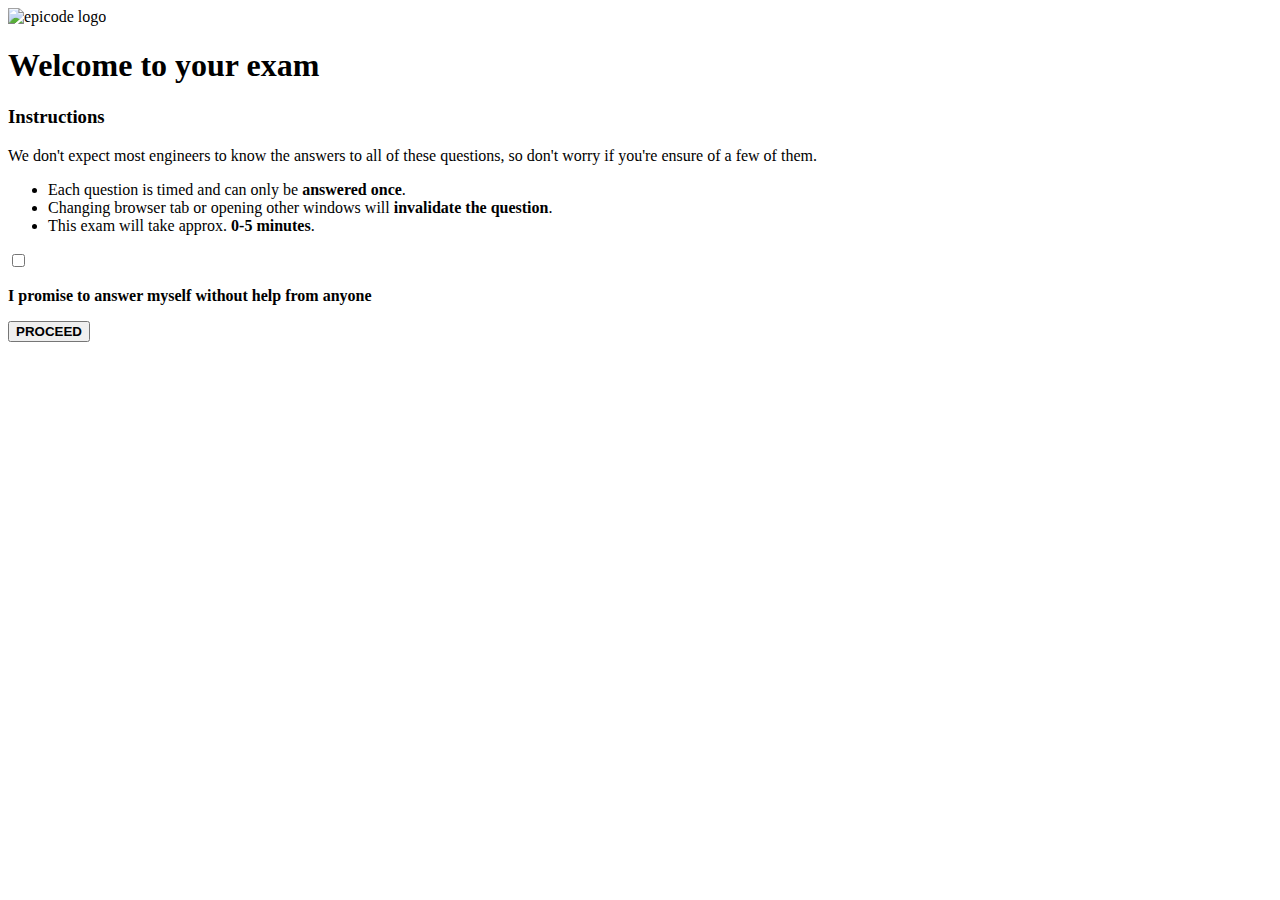
==== index.html @ 7831c597 "Add files via upload" ====
<!DOCTYPE html>
<html lang="en">
<head>
    <meta charset="UTF-8">
    <meta name="viewport" content="width=device-width, initial-scale=1.0">
    <title>Welcome Page</title>
</head>
<body>

    <header>

        <div id="logo">

            <img src="/assets/epicode_logo.png" alt="epicode logo">


        </div>

    </header>

    <main>

        <div>

            <h1>
                Welcome to <b>your exam</b>
            </h1>
        </div>

        <div id="instructions">

            <h3>Instructions</h3>
            <p>
                We don't expect most engineers to know the answers
                to all of these questions, so don't worry if you're
                ensure of a few of them.
            </p>

            <ul>
                <li>Each question is timed and can only be <b>answered once</b>.</li>
                <li>Changing browser tab or opening other windows will <b>invalidate the question</b>.</li>
                <li>This exam will take approx. <b>0-5 minutes</b>.</li>


            </ul>
        </div>


        <div id="clause">
            <input type="checkbox">
            <p><b>I promise to answer myself without help from anyone</b></p>

        </div>

        <div id="next">

            <button><b>PROCEED</b></button>
        </div>


    </main>

</body>
</html>
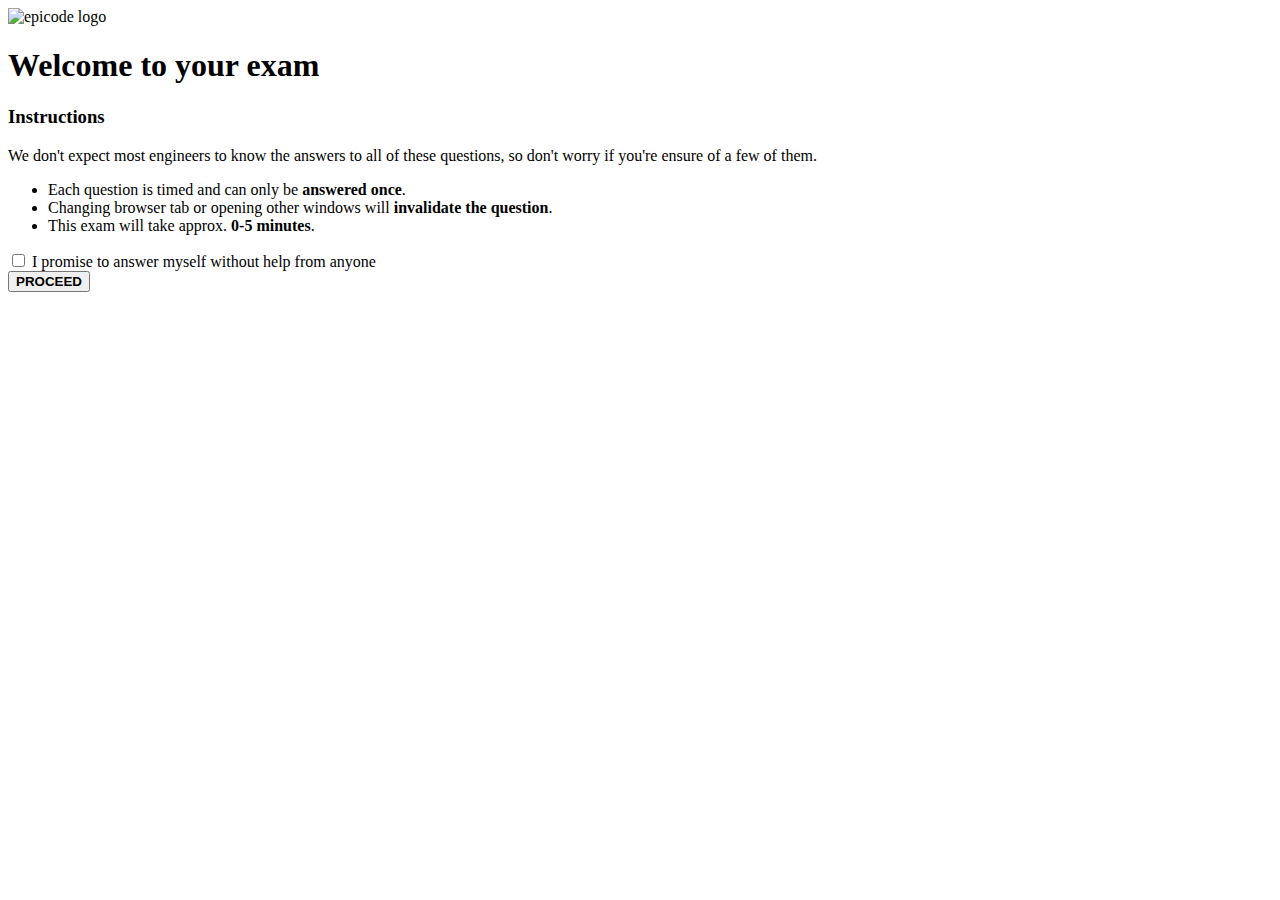
==== commit 4d776a5c: "Add files via upload" ====
--- a/index.html
+++ b/index.html
@@ -19,6 +19,7 @@
     </header>
 
     <main>
+        
 
         <div>
 
@@ -46,19 +47,24 @@
         </div>
 
 
-        <div id="clause">
-            <input type="checkbox">
-            <p><b>I promise to answer myself without help from anyone</b></p>
+
+            <div id="clause"> 
+
+            <input type="checkbox" id="click"> 
+            <label for="click">I promise to answer myself without help from anyone</label>
+            <span id="warning" class="hidden"></span> 
 
         </div>
+       
 
         <div id="next">
 
-            <button><b>PROCEED</b></button>
+            <button id ="proceedButton"><b>PROCEED</b></button>
         </div>
 
 
     </main>
 
 </body>
+<script src="script.js"></script>
 </html>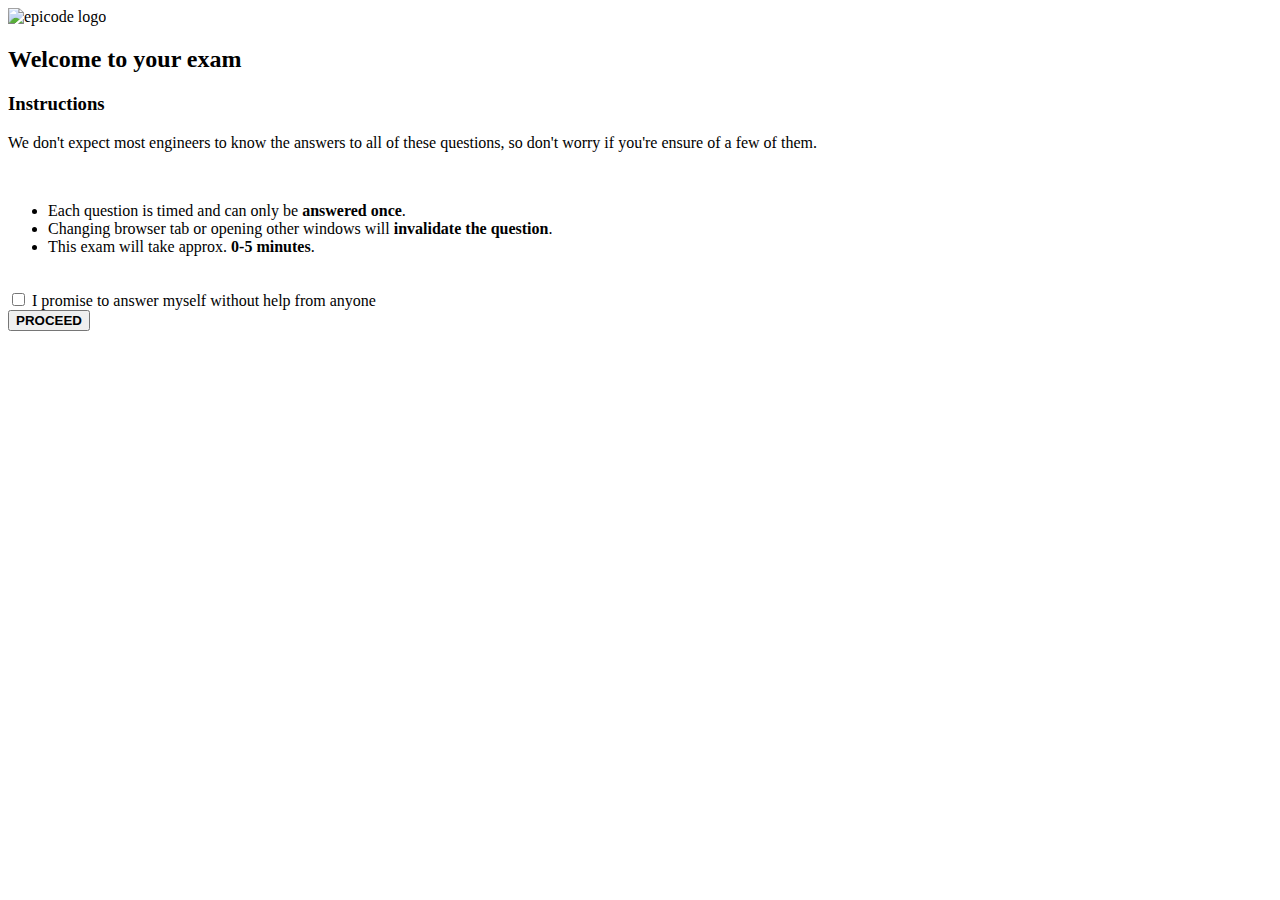
==== commit 46344985: "Add files via upload" ====
--- a/index.html
+++ b/index.html
@@ -11,7 +11,7 @@
 
         <div id="logo">
 
-            <img src="/assets/epicode_logo.png" alt="epicode logo">
+            <img src="epicode_logo.png" alt="epicode logo"> 
 
 
         </div>
@@ -23,9 +23,9 @@
 
         <div>
 
-            <h1>
+            <h2>
                 Welcome to <b>your exam</b>
-            </h1>
+            </h2>
         </div>
 
         <div id="instructions">
@@ -37,6 +37,8 @@
                 ensure of a few of them.
             </p>
 
+            <br>
+
             <ul>
                 <li>Each question is timed and can only be <b>answered once</b>.</li>
                 <li>Changing browser tab or opening other windows will <b>invalidate the question</b>.</li>
@@ -44,6 +46,9 @@
 
 
             </ul>
+
+            <br>
+
         </div>
 
 
